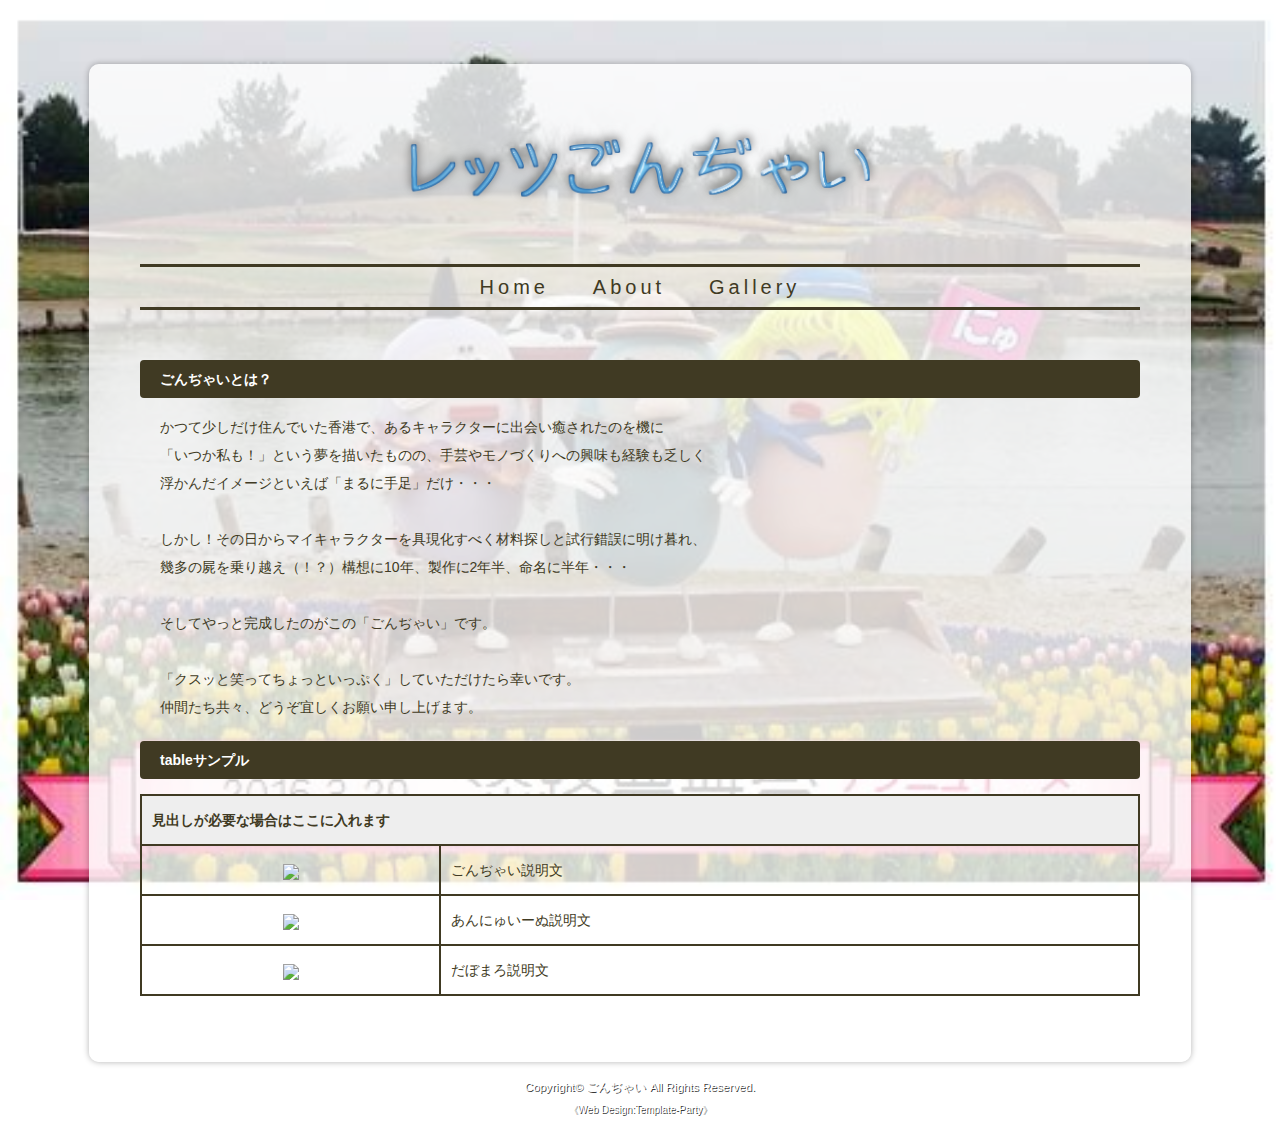
==== about.html @ 21bf0138 "最初" ====
<!DOCTYPE html>
<html lang="ja">
<head>
<meta charset="UTF-8">
<meta http-equiv="X-UA-Compatible" content="IE=edge">
<title>レッツごんぢゃい About</title>
<meta name="viewport" content="width=device-width, initial-scale=1">
<meta name="description" content="ここにサイト説明を入れます">
<meta name="keywords" content="キーワード１,キーワード２,キーワード３,キーワード４,キーワード５">
<link rel="stylesheet" href="css/style.css">
<script type="text/javascript" src="js/openclose.js"></script>
<!--[if lt IE 9]>
<script src="https://oss.maxcdn.com/html5shiv/3.7.2/html5shiv.min.js"></script>
<script src="https://oss.maxcdn.com/respond/1.4.2/respond.min.js"></script>
<![endif]-->
</head>

<body>

<div id="container">

<header>
<h1 id="logo"><a href="index.html"><img src="images/logo.png" alt="Simple Site"></a></h1>
</header>

<nav id="menubar">
<ul>
<li><a href="index.html">Home</a></li>
<li><a href="about.html">About</a></li>
<li><a href="gallery.html">Gallery</a></li>
</ul>
</nav>

<section>

<h2>ごんぢゃいとは？</h2>
<p>かつて少しだけ住んでいた香港で、あるキャラクターに出会い癒されたのを機に<br>
「いつか私も！」という夢を描いたものの、手芸やモノづくりへの興味も経験も乏しく<br>
浮かんだイメージといえば「まるに手足」だけ・・・<br><br>
しかし！その日からマイキャラクターを具現化すべく材料探しと試行錯誤に明け暮れ、<br>
幾多の屍を乗り越え（！？）構想に10年、製作に2年半、命名に半年・・・<br>
<br>
そしてやっと完成したのがこの「ごんぢゃい」です。<br>
<br>
「クスッと笑ってちょっといっぷく」していただけたら幸いです。<br>
仲間たち共々、どうぞ宜しくお願い申し上げます。	
</p>

<h2>tableサンプル</h2>
<table class="ta1">
<tr>
<th colspan="2" class="tamidashi">見出しが必要な場合はここに入れます</th>
</tr>
<tr>
<th><img src="gondyai.png"></th>
<td>ごんぢゃい説明文</td>
</tr>
<tr>
<th><img src="annyuinu.png"></th>
<td>あんにゅいーぬ説明文</td>
</tr>
<tr>
<th><img src="dabomaro.png"></th>
<td>だぼまろ説明文</td>
</tr>

</table>

</section>



</div>
<!--/container-->

<footer>
<small>Copyright&copy; <a href="index.html">ごんぢゃい</a> All Rights Reserved.</small>
<span class="pr">《<a href="http://template-party.com/" target="_blank">Web Design:Template-Party</a>》</span>
</footer>

<!--スマホ用更新情報　480px以下-->
<script type="text/javascript">
if (OCwindowWidth() <= 480) {
	open_close("newinfo_hdr", "newinfo");
}
</script>

</body>
</html>
---- css/style.css ----
@charset "utf-8";


/*PC・タブレット・スマホ共通設定
------------------------------------------------------------------------------------------------------------------------------------------------------*/

/*全体の設定
---------------------------------------------------------------------------*/
body {
	margin: 0px;
	padding: 0px;
	color: #403a23;	/*全体の文字色*/
	font-family: "ヒラギノ角ゴ Pro", "Hiragino Kaku Gothic Pro", "メイリオ", Meiryo, Osaka, "ＭＳ Ｐゴシック", "MS PGothic", sans-serif;	/*フォント種類*/
	font-size: 14px;	/*文字サイズ*/
	line-height: 2;		/*行間*/
	background: #fff url(../images/bg.jpg) no-repeat center center fixed;		/*背景指定（古いブラウザ用）*/
	background: #fff url(../images/bg.jpg) no-repeat center center/cover fixed;	/*背景指定*/
	-webkit-text-size-adjust: none;
}
h1,h2,h3,h4,h5,p,ul,ol,li,dl,dt,dd,form,figure,form {margin: 0px;padding: 0px;font-size: 100%;}
ul {list-style-type: none;}
ol {padding-left: 40px;padding-bottom: 15px;}
img {border: none;max-width: 100%;height: auto;vertical-align: middle;}
a:hover img {opacity: 0.6}
table {border-collapse:collapse;font-size: 100%;border-spacing: 0;}
iframe {width: 100%;}

/*h2見出しタグの設定
---------------------------------------------------------------------------*/
h2 {
	clear: both;
	margin-bottom: 15px;
	color: #fff;			/*文字色*/
	padding: 5px 20px;		/*上下、左右への余白*/
	background: #403a23;	/*背景色*/
	border-radius: 4px;		/*角丸のサイズ。大きくすれば角の丸みが大きくなる。角丸が不要ならこの１行削除。*/
}

/*h3見出しタグの設定
---------------------------------------------------------------------------*/
h3 {
	clear: both;
	margin-bottom: 15px;
	padding: 3px 20px;			/*上下、左右への余白*/
	border-radius: 4px;			/*角丸のサイズ。大きくすれば角の丸みが大きくなる。角丸が不要ならこの１行削除。*/
	border: 2px solid #403a23;	/*枠線の幅、線種、色*/
}

/*段落タグ設定
---------------------------------------------------------------------------*/
p {
	padding: 0px 20px 20px;	/*上、左右、下への余白*/
}

/*リンク設定
---------------------------------------------------------------------------*/
a {
	color: #403a23;	/*リンクテキストの色*/
	-webkit-transition: 0.5s;	/*マウスオン時の移り変わるまでの時間設定。0.5秒。*/
	transition: 0.5s;			/*同上*/
}
a:hover {
	color: #d50f26;	/*マウスオン時の文字色*/
}

/*コンテナー（ホームページを囲む一番外側のブロック）
---------------------------------------------------------------------------*/
#container {
	width: 80%;					/*ブロックの幅を画面の80%にする設定。*/
	max-width: 1000px;			/*上のwidth指定の追加設定。幅1000pxを最大幅に設定し、それ以上広げない。*/
	margin: 5% auto 0px;		/*HP画面の左右中央に表示させる設定。最初の5%は上(コンテナーの外側)に空ける余白の指定。*/
	background: #fff;					/*背景色（古いブラウザ用）*/
	background: rgba(255,255,255,0.8);	/*背景色。rgba値は左３つが色指定(この場合は白)で最後の小数点が透明度。*/
	border-radius: 10px;	/*角丸のサイズ。大きくすれば角の丸みが大きくなる。角丸が不要ならこの１行削除。*/
	padding: 4%;			/*ブロック内の余白*/
	-webkit-box-shadow: 0px 0px 6px rgba(0,0,0,0.3);	/*影の設定。右へ・下へ・ぼかし幅・色(rgba)の設定。rgba値は左３つが色指定(この場合は黒)で最後の小数点が透明度。*/
	box-shadow: 0px 0px 6px rgba(0,0,0,0.3);			/*同上*/
	overflow: hidden;
}

/*ヘッダー（ロゴが入った最上段のブロック）
---------------------------------------------------------------------------*/
/*headerブロック*/
header {
	text-align: center;	/*ヘッダーブロックの内容をセンタリングする設定*/
}
/*ロゴ画像設定*/
#logo  img {
	width: 80%;			/*画像幅を上で設定している「container」の80%にする設定。*/
	max-width: 500px;	/*上の行の指定だけだと大きくなりすぎる場合があるので、最大幅(max-width)を500pxに指定。これ以上大きくならない。*/
}

/*メニュー
---------------------------------------------------------------------------*/
/*メニュー全体を囲むブロック*/
#menubar {
	margin: 50px 0px;	/*メニューブロックの上下(ブロックの外側)に空けるスペース*/
	border-top: 3px solid #403a23;		/*上の線の幅、線種、色*/
	border-bottom: 3px solid #403a23;	/*下の線の幅、線種、色*/
	text-align: center;	/*メニューブロックの内容をセンタリングする設定*/
}
/*メニュー１個あたりの設定*/
#menubar li {
	display: inline;	/*横並びにする設定*/
}
#menubar li a {
	text-decoration: none;
	padding: 10px 20px;				/*10pxは上下に、20pxは左右へ空ける余白指定。*/
	color: #403a23;					/*文字色*/
	font-size: 20px;				/*文字サイズを少し大きくする設定。お好みで変更して下さい。*/
	letter-spacing: 0.2em;			/*文字感覚を少し広くする設定。広くしないでいいなら、この１行を削除。*/
}
/*マウスオン時の設定*/
#menubar li a:hover {
	background: #403a23;	/*背景色*/
	color: #fff;			/*文字色*/
}

/*Galleryページ
---------------------------------------------------------------------------*/
/*画像の設定*/
.list figure img {
	float: left;	/*左に回り込みさせる設定*/
	width: 18%;		/*画像の幅*/
	margin: 0px 1% 15px;	/*画像の外側に空けるスペース。左から、上(0px)、左右(1%)、下(15px)への設定。*/
	border-radius: 50%;		/*角丸のサイズ。50%にすると円形になる。正方形がいいなら、この１行削除する。*/
}

/*フッター(ページ最下部のcopyrightのパーツ)設定
---------------------------------------------------------------------------*/
footer {
	clear: both;
	text-align: center;	/*文字をセンタリング*/
	padding: 10px 0px;	/*左から、上下、左右への余白*/
	color: #fff;		/*文字色*/
	text-shadow: 1px 1px rgba(0,0,0,0.8);	/*テキストの影。右へ、下へ、色(rgba)の設定。rgba値は左３つが色指定(この場合は黒)で最後の小数点が透明度。*/
}
footer a {
	text-decoration: none;
	border: none;
	color: #fff;	/*文字色*/
}
footer .pr {
	display: block;
}

/*トップページ内「更新情報・お知らせ」ブロック
---------------------------------------------------------------------------*/
/*ブロック全体の設定*/
#new dl {
	padding-left: 20px;
	margin-bottom: 15px;
}
/*日付設定*/
#new dt {
	font-weight: bold;	/*太字にする設定。標準がいいならこの行削除。*/
	float: left;
	width: 8em;
}
/*記事設定*/
#new dd {
	padding-left: 8em;
}

/*テーブル
---------------------------------------------------------------------------*/
/*tテーブルブロック設定*/
.ta1 {
	width: 100%;
	margin-bottom: 15px;
}
.ta1, .ta1 td, .ta1 th {
	border: 2px solid #403a23;	/*テーブルの枠線の幅、線種、色*/
	padding: 10px;			/*テーブル内の余白*/
	word-break: break-all;
}
/*テーブル１行目に入った見出し部分*/
.ta1 th.tamidashi {
	width: auto;
	text-align: left;	/*左よせ*/
	background: #eee;	/*背景色*/
}
/*テーブルの左側ボックス*/
.ta1 th {
	width: 30%;	/*幅*/
	text-align: center;	/*センタリング*/
}

/*その他
---------------------------------------------------------------------------*/
.look {background: #333; color: #fff;padding: 5px 10px;border-radius: 4px;}
.mb15,.mb1em {margin-bottom: 15px;}
.color1 {color:#d50f26;}
.pr {font-size: 10px;}



/*画面幅600px以下の設定
------------------------------------------------------------------------------------------------------------------------------------------------------*/
@media screen and (max-width:600px){

/*メニュー
---------------------------------------------------------------------------*/
/*メニュー全体を囲むブロック*/
#menubar {
	margin: 15px 0px;	/*メニューブロックの上下(ブロックの外側)に空けるスペース*/
	border-bottom: none;	/*共通設定で指定していた下線をなしにする設定*/
}
/*メニュー１個あたりの設定*/
#menubar li {
	display: block;	/*メニューを「横並び」から「縦並び」に変更する設定*/
	margin-bottom: 5px;
	border-bottom: 3px solid #403a23;	/*下の線の幅、線種、色を追加指定*/
}

/*Galleryページ
---------------------------------------------------------------------------*/
/*画像の設定*/
.list figure img {
	width: 48%;		/*画像の幅*/
}

/*トップページ内「更新情報・お知らせ」ブロック
---------------------------------------------------------------------------*/
#new h2.open {
	background: #403a23 url(../images/btn_minus.png) no-repeat right center/34px 34px;
}
#new h2.close {
	background: #403a23 url(../images/btn_plus.png) no-repeat right center/34px 34px;
}

/*テーブル
---------------------------------------------------------------------------*/
/*tテーブルブロック設定*/
.ta1, .ta1 td, .ta1 th {
	padding: 5px;			/*テーブル内の余白*/
}

}
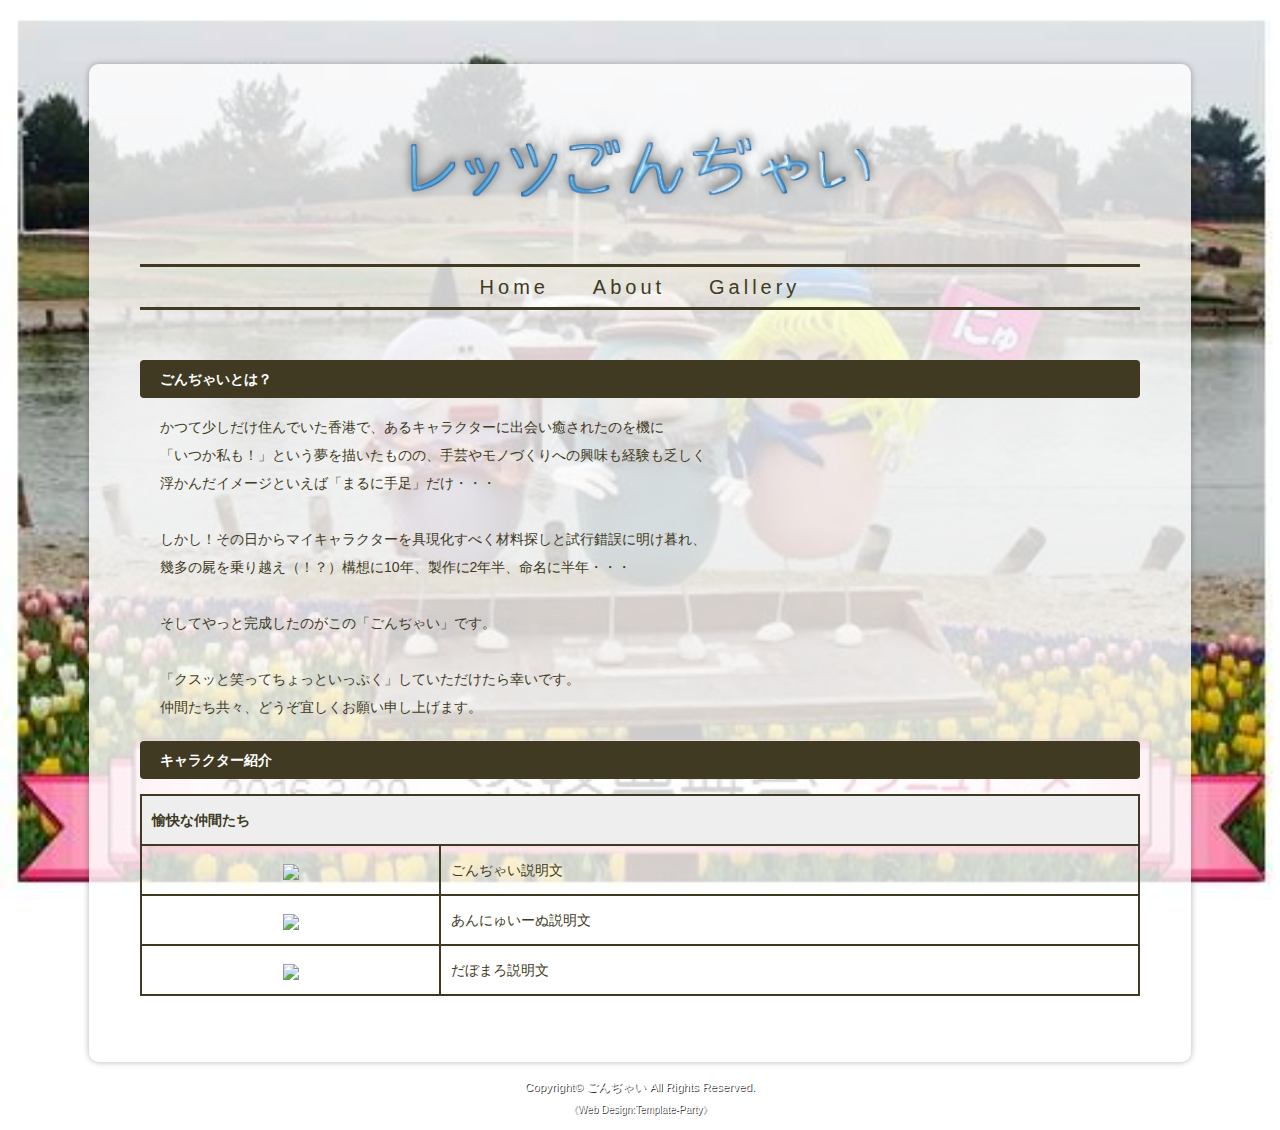
==== commit c1cfd8c6: "二回目" ====
--- a/about.html
+++ b/about.html
@@ -46,10 +46,10 @@
 仲間たち共々、どうぞ宜しくお願い申し上げます。	
 </p>
 
-<h2>tableサンプル</h2>
+<h2>キャラクター紹介</h2>
 <table class="ta1">
 <tr>
-<th colspan="2" class="tamidashi">見出しが必要な場合はここに入れます</th>
+<th colspan="2" class="tamidashi">愉快な仲間たち</th>
 </tr>
 <tr>
 <th><img src="gondyai.png"></th>
